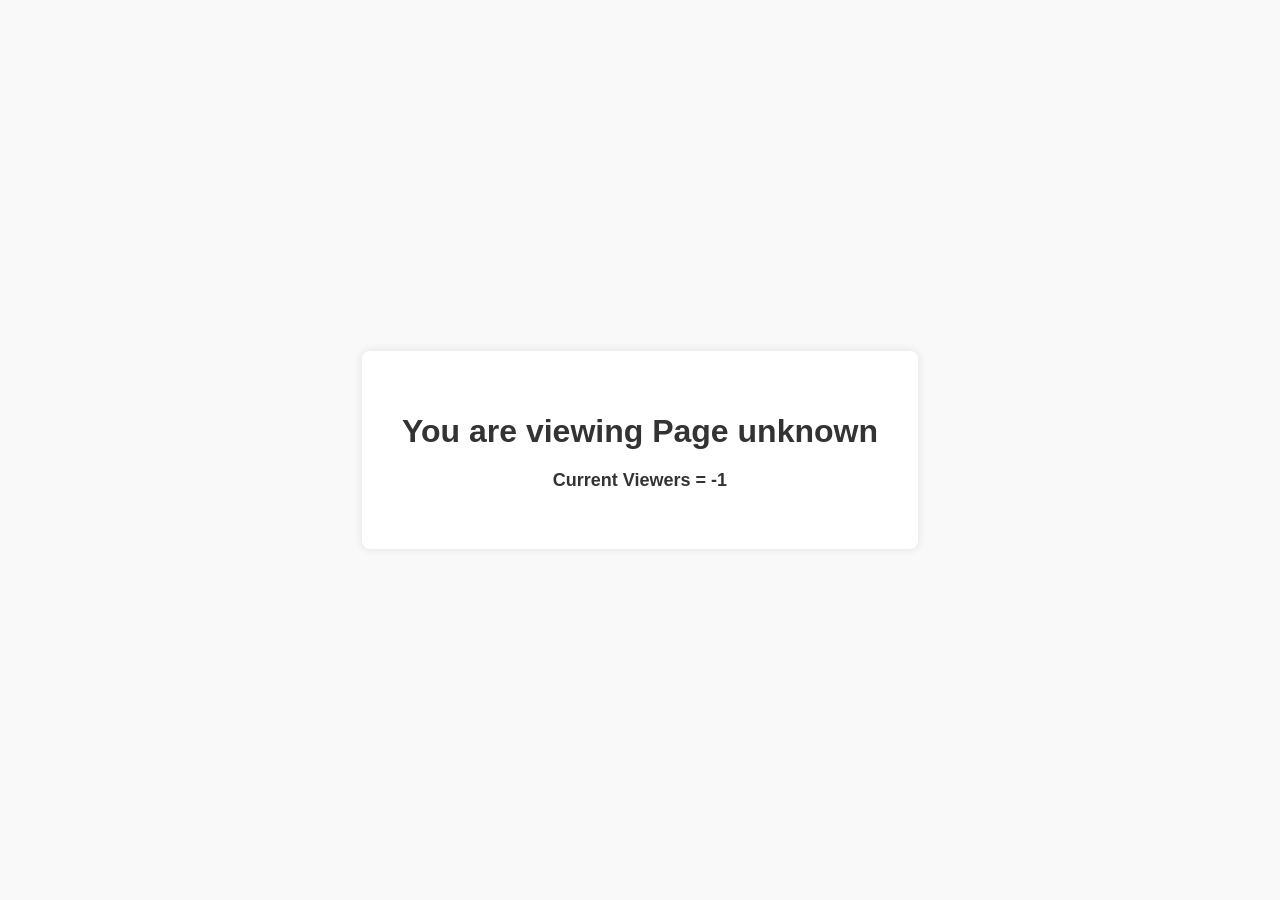
==== client/index.html @ f90a27ef "separate out client code" ====
<!DOCTYPE html>
<html>

<head>
    <title>Page</title>
    <style>
        body {
            font-family: Arial, sans-serif;
            background: #f9f9f9;
            color: #333;
            display: flex;
            justify-content: center;
            align-items: center;
            height: 100vh;
            margin: 0;
        }

        .container {
            background: #fff;
            padding: 40px;
            border-radius: 8px;
            box-shadow: 0 0 10px rgba(0, 0, 0, 0.1);
            text-align: center;
        }

        h1 {
            margin-bottom: 20px;
        }

        #viewers {
            font-size: 18px;
            font-weight: bold;
        }

        #count {
            visibility: hidden;
        }
    </style>
</head>

<body>
    <div class="container">
        <h1 id="page-header">You are viewing Page </h1>
        <p id="viewers">Current Viewers = <span id="count">0</span></p>
    </div>

    <script>
        const viewerCount = document.getElementById('count');
        const pageHeader = document.getElementById('page-header');

        // Extract page number from URL like "/page-1"
        console.log(location.pathname)
        const pathParts = location.pathname.split('/');
        const pagePart = pathParts.find(part => part.startsWith('page-'));
        const pageNumber = pagePart ? pagePart.split('-')[1] : 'unknown';

        pageHeader.textContent = `You are viewing Page ${pageNumber}`;

        const wsUrl = `ws://${location.host}/ws/page-${pageNumber}`;
        let socket = null;

        function connectWebSocket() {
            socket = new WebSocket(wsUrl);

            socket.onopen = () => {
                console.log(`WebSocket connected for page-${pageNumber}`);
            };

            socket.onmessage = (event) => {
                viewerCount.textContent = event.data;
                viewerCount.style.visibility = 'visible';
            };

            socket.onerror = (err) => {
                console.error("WebSocket error:", err);
                viewerCount.textContent = "-1";
                viewerCount.style.visibility = 'visible';
            };

            socket.onclose = (event) => {
                console.warn(`WebSocket closed (code: ${event.code}, reason: ${event.reason})`);
                viewerCount.textContent = "-1";
                viewerCount.style.visibility = 'visible';
                setTimeout(connectWebSocket, 2000);
            };
        }

        connectWebSocket();
    </script>
</body>

</html>
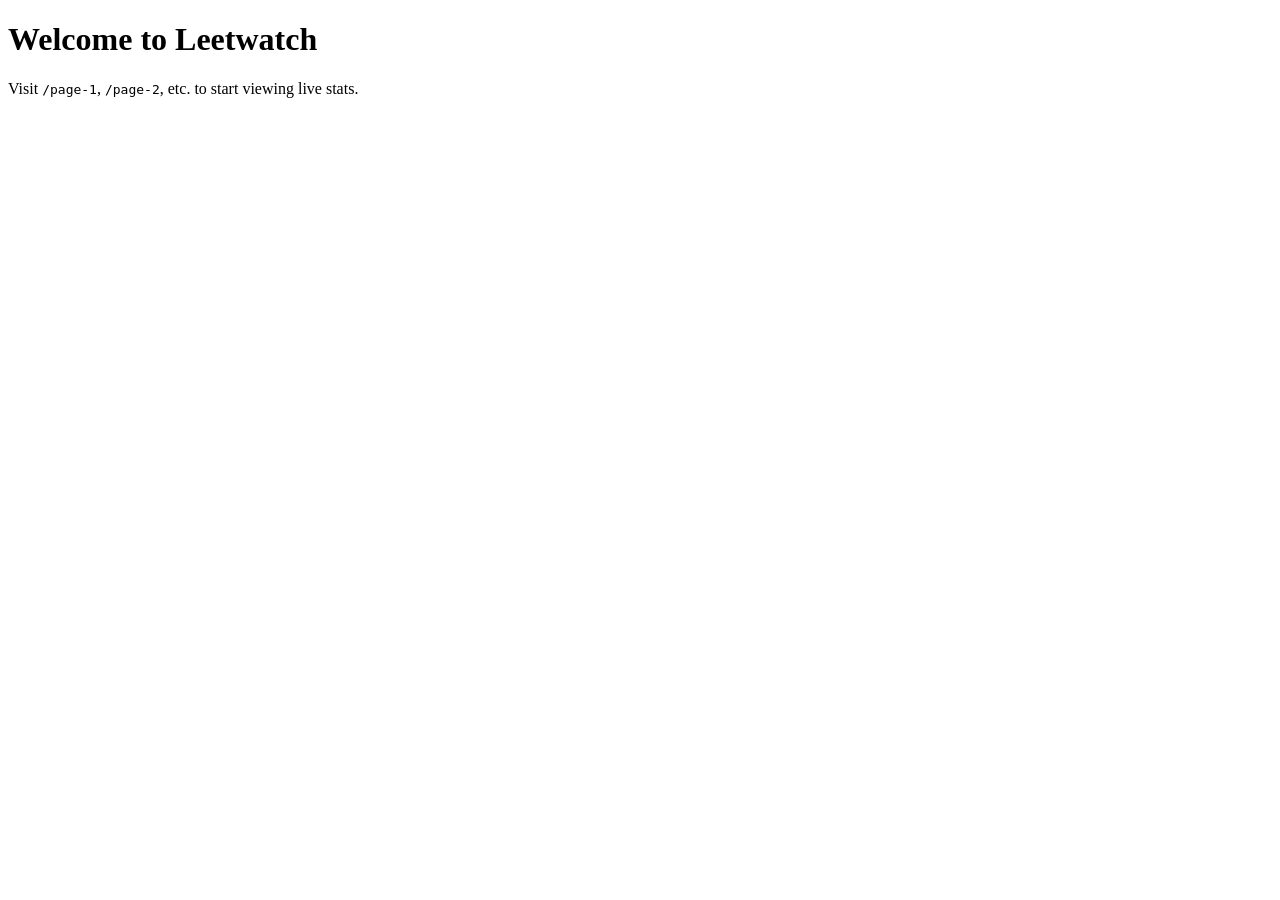
==== commit 4634d60f: "fix client code" ====
--- a/client/index.html
+++ b/client/index.html
@@ -1,92 +1,17 @@
 <!DOCTYPE html>
-<html>
+<html lang="en">
 
 <head>
-    <title>Page</title>
-    <style>
-        body {
-            font-family: Arial, sans-serif;
-            background: #f9f9f9;
-            color: #333;
-            display: flex;
-            justify-content: center;
-            align-items: center;
-            height: 100vh;
-            margin: 0;
-        }
-
-        .container {
-            background: #fff;
-            padding: 40px;
-            border-radius: 8px;
-            box-shadow: 0 0 10px rgba(0, 0, 0, 0.1);
-            text-align: center;
-        }
-
-        h1 {
-            margin-bottom: 20px;
-        }
-
-        #viewers {
-            font-size: 18px;
-            font-weight: bold;
-        }
-
-        #count {
-            visibility: hidden;
-        }
-    </style>
+    <meta charset="UTF-8">
+    <title>Leetwatch</title>
+    <link rel="stylesheet" href="css/style.css">
 </head>
 
 <body>
     <div class="container">
-        <h1 id="page-header">You are viewing Page </h1>
-        <p id="viewers">Current Viewers = <span id="count">0</span></p>
+        <h1>Welcome to Leetwatch</h1>
+        <p>Visit <code>/page-1</code>, <code>/page-2</code>, etc. to start viewing live stats.</p>
     </div>
-
-    <script>
-        const viewerCount = document.getElementById('count');
-        const pageHeader = document.getElementById('page-header');
-
-        // Extract page number from URL like "/page-1"
-        console.log(location.pathname)
-        const pathParts = location.pathname.split('/');
-        const pagePart = pathParts.find(part => part.startsWith('page-'));
-        const pageNumber = pagePart ? pagePart.split('-')[1] : 'unknown';
-
-        pageHeader.textContent = `You are viewing Page ${pageNumber}`;
-
-        const wsUrl = `ws://${location.host}/ws/page-${pageNumber}`;
-        let socket = null;
-
-        function connectWebSocket() {
-            socket = new WebSocket(wsUrl);
-
-            socket.onopen = () => {
-                console.log(`WebSocket connected for page-${pageNumber}`);
-            };
-
-            socket.onmessage = (event) => {
-                viewerCount.textContent = event.data;
-                viewerCount.style.visibility = 'visible';
-            };
-
-            socket.onerror = (err) => {
-                console.error("WebSocket error:", err);
-                viewerCount.textContent = "-1";
-                viewerCount.style.visibility = 'visible';
-            };
-
-            socket.onclose = (event) => {
-                console.warn(`WebSocket closed (code: ${event.code}, reason: ${event.reason})`);
-                viewerCount.textContent = "-1";
-                viewerCount.style.visibility = 'visible';
-                setTimeout(connectWebSocket, 2000);
-            };
-        }
-
-        connectWebSocket();
-    </script>
 </body>
 
 </html>
